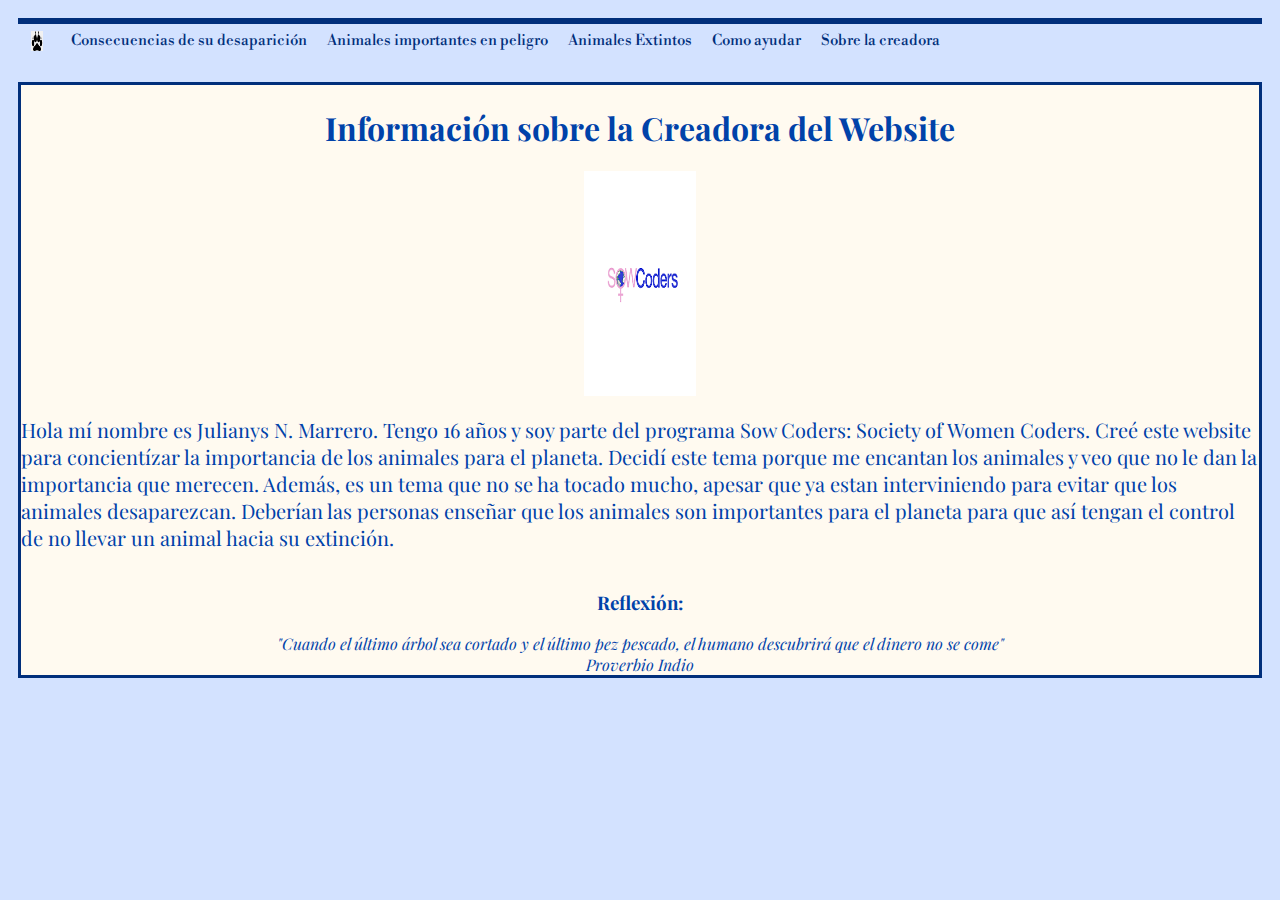
==== About.html @ fc6f4d59 "Add files via upload" ====
<html>

<head>
 <link href="style.css" rel="stylesheet" type="text/css" />
<link rel="preconnect" href="https://fonts.googleapis.com">
<link rel="preconnect" href="https://fonts.gstatic.com" crossorigin>
<link href="https://fonts.googleapis.com/css2?family=Playfair+Display&display=swap" rel="stylesheet">
<link rel="preconnect" href="https://fonts.googleapis.com">
<link rel="preconnect" href="https://fonts.gstatic.com" crossorigin>
<link href="https://fonts.googleapis.com/css2?family=Libre+Bodoni&display=swap" rel="stylesheet">
</head>

  
<body> 
<nav> 
<div class="división">
<a href="index.html"> 
<img style="float: left; width:20px; height:20px;" src="4995F6CD-A694-416E-BF21-7BC6903A7D4A.png"/>
</a>
<a href="Página1.html">Consecuencias de su desaparición</a>
<a href="Página2.html">Animales importantes en peligro</a>
<a href="Pagina4.html">Animales Extintos</a>
<a href="Pagina3.html">Como ayudar</a>
<a href="About.html">Sobre la creadora</a>
</nav>
</div>
<br>

<div class="sobremi">
<h1>Información sobre la Creadora del Website</h1>
<img src="Sowcoders.png" alt="Sow Coders"/>
<p>Hola mí nombre es Julianys N. Marrero. Tengo 16 años y soy parte del programa Sow Coders: Society of Women Coders. Creé este website para concientízar la importancia de los animales para el planeta. Decidí este tema porque me encantan los animales y veo que no le dan la importancia que merecen. Además, es un tema que no se ha tocado mucho, apesar que ya estan interviniendo para evitar que los animales desaparezcan. Deberían las personas enseñar que los animales son importantes para el planeta para que así tengan el control de no llevar un animal hacia su extinción.</p>
<h3>Reflexión:</h3>
<i>"Cuando el último árbol sea cortado y el último pez pescado, el humano descubrirá que el dinero no se come"</i>
<i>Proverbio Indio</i>
  

</div>
</body>




  

  
<body style="background-color:#d3e2ff;">
</html>
---- style.css ----
body{
display:flex;
flex-direction:column;
align-item:center;
color:#0042a9;
padding:10px;
font-family:'Playfair Display', serif;:
}

.titulo{
display:flex;
flex-direction:column;
align-items:center;
border:solid;
border-color:#012f7b;
background-color:floralwhite;
align-items:center;
}

.contenido1{
display:flex;
flex-direction:column;
align-items:center;
background-color:floralwhite;
border:solid;
border-color:#012f7b;
}

.contenido2{
background-color:floralwhite;
border:solid;
border-color:#012f7b;
}
.contenido3{
display:flex;
flex-direction:column;
align-items:right;
background-color:floralwhite;
border:solid;
border-color:#012f7b;
}
.contenido4{
display:flex;
flex-direction:column;
align-items:center;
background-color:floralwhite;
border:solid;
border-color:#012f7b;
}
.demostracion{
display:flex;
flex-direction:column;
align-items:center;
background-color:floralwhite;
border:solid;
border-color:#012f7b;
}
.contenido6{
 display:flex;
flex-direction:column;
align-items:center;
background-color:floralwhite;
border:solid;
border-color:#012f7b; 
}
.contenido7{ 
display:flex;
flex-direction:column;
align-items:center;
background-color:floralwhite;
border:solid;
border-color:#012f7b;
}
.contenido8{
display:flex;
flex-direction:column;
align-items:center;
background-color:floralwhite;
border:solid;
border-color:#012f7b;  
}
.contenido9{
 display:flex;
flex-direction:column;
align-items:center;
background-color:floralwhite;
border:solid;
border-color:#012f7b;
}
.contenido10{
 display:flex;
flex-direction:column;
align-items:center;
background-color:floralwhite;
border:solid;
border-color:#012f7b;
}
.contenido11{
display:flex;
flex-direction:column;
align-items:center;
background-color:floralwhite;
border:solid;
border-color:#012f7b;.contenido11
}

.sobremi{
display:flex;
flex-direction:column;
align-items:center;
background-color:floralwhite;
border:solid;
border-color:#012f7b;
}
img{
max-height:50%;
max-width:60%;
background-color:floralwhite;
}

.división{
background-color:floralwhite;
border:solid;
border-color:#012f7b;
font-family:'Libre Bodoni', serif;
}

.división a{
text-align:center;
float:left;
color:#012f7b;
padding: 10px 10px;
font-size:15;
text-decoration:none;
}

.división a:active{
color:#012f7b;
background-color:#d6d6d6;
}
p{
font-size:20px;
}
ul{
font-size:20px;
}
.fundaciones{
display:flex;
flex-direction:column;
align-items:center;
background-color:floralwhite;
border:solid;
border-color:#012f7b;
}
a{
color:blue;
}
.AZCARM{
height:300px;
width:300px;
}
.UICN{
height:300px;
width: 300px;
}
.WAZA{
height:300px;
width:600px;
}
.abeja{
 height:300px;
width: 300px; 
}
.murcielago{
height:300px;
width: 300px; 
}
.plancton{
height:300px;
width: 300px;  
}
.tortuga marina{
height:100px;
width:100px;  
}
.dodo{
height:300px;
width:300px;
}
.vaca{
height:200px;
width:300px;
}
.Quagga{
height:200px;
width:300px;
}
.delfin{
height:200px;
width:300px;
}
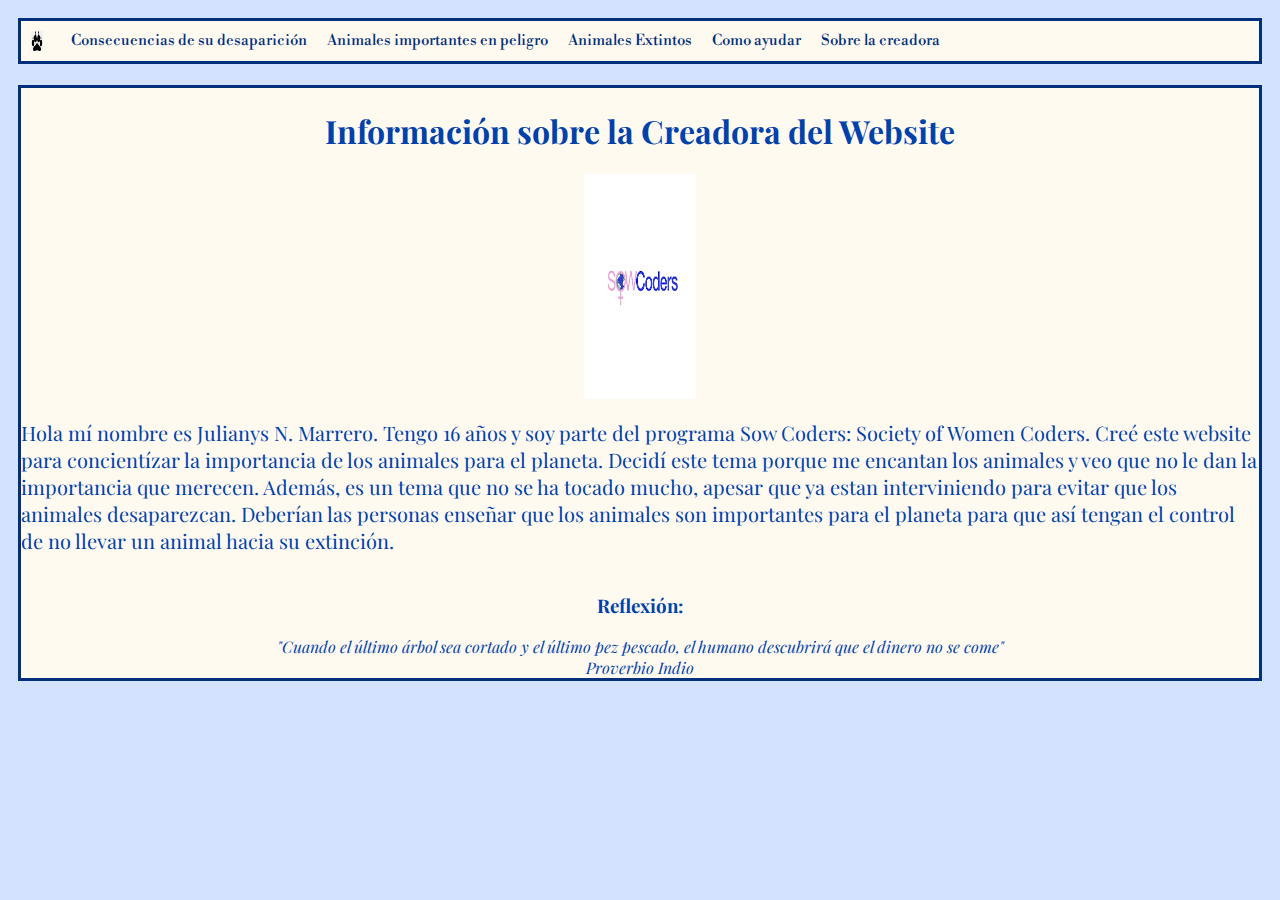
==== commit 86321658: "Add files via upload" ====
--- a/About.html
+++ b/About.html
@@ -12,8 +12,9 @@
 
   
 <body> 
-<nav> 
+
 <div class="división">
+<nav>
 <a href="index.html"> 
 <img style="float: left; width:20px; height:20px;" src="4995F6CD-A694-416E-BF21-7BC6903A7D4A.png"/>
 </a>
